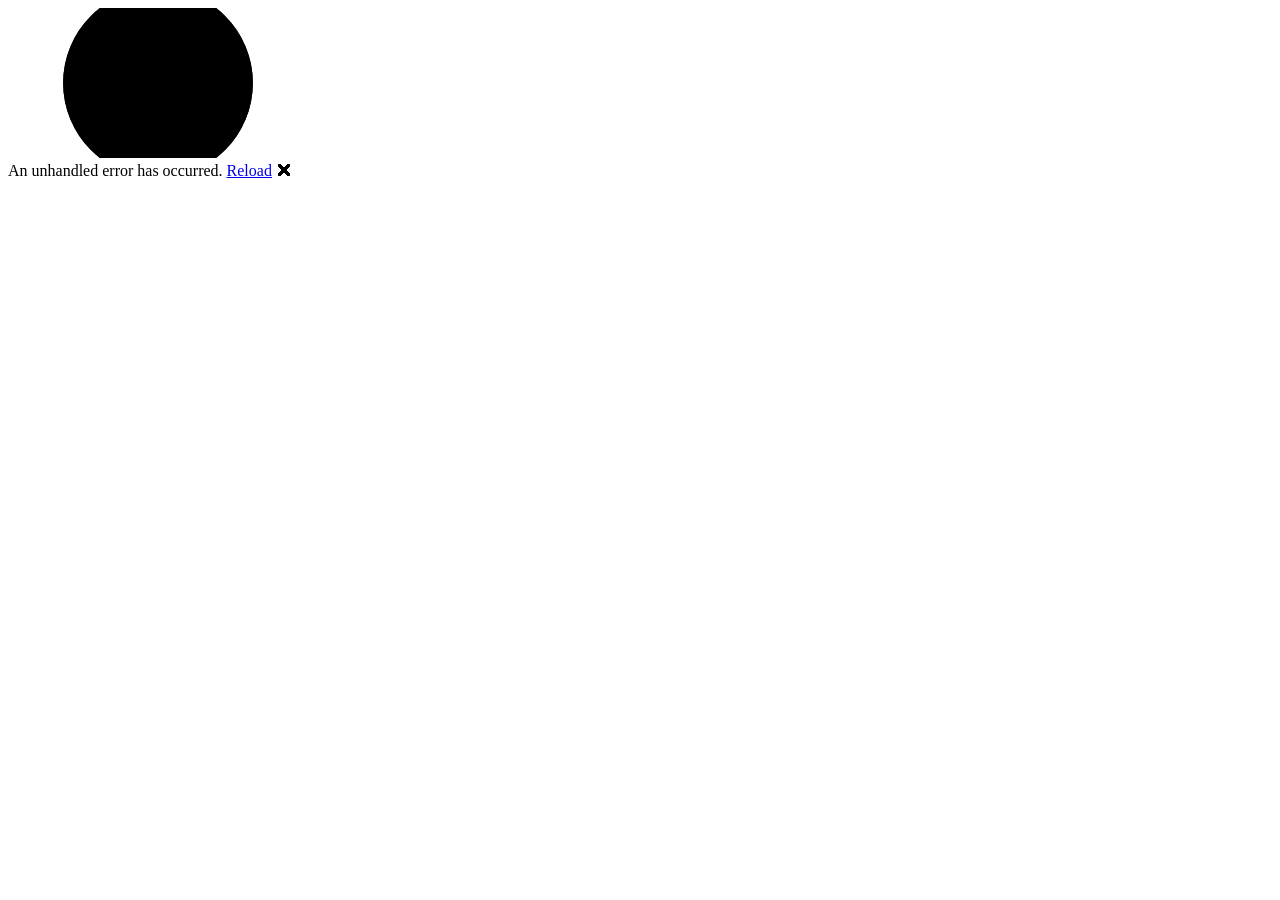
==== archipelago-web-app/wwwroot/index.html @ 89daf62f "switching to static page" ====
<!DOCTYPE html>
<html lang="en">

<head>
    <meta charset="utf-8" />
    <meta name="viewport" content="width=device-width, initial-scale=1.0" />
    <title>archipelago-web-app</title>
    <base href="/" />
    <link rel="stylesheet" href="lib/bootstrap/dist/css/bootstrap.min.css" />
    <link rel="stylesheet" href="css/app.css" />
    <link rel="icon" type="image/png" href="favicon.png" />
    <link href="archipelago-web-app.styles.css" rel="stylesheet" />
</head>

<body>
    <div id="app">
        <svg class="loading-progress">
            <circle r="40%" cx="50%" cy="50%" />
            <circle r="40%" cx="50%" cy="50%" />
        </svg>
        <div class="loading-progress-text"></div>
    </div>

    <div id="blazor-error-ui">
        An unhandled error has occurred.
        <a href="." class="reload">Reload</a>
        <span class="dismiss">🗙</span>
    </div>
    <script src="_framework/blazor.webassembly.js"></script>
</body>

</html>
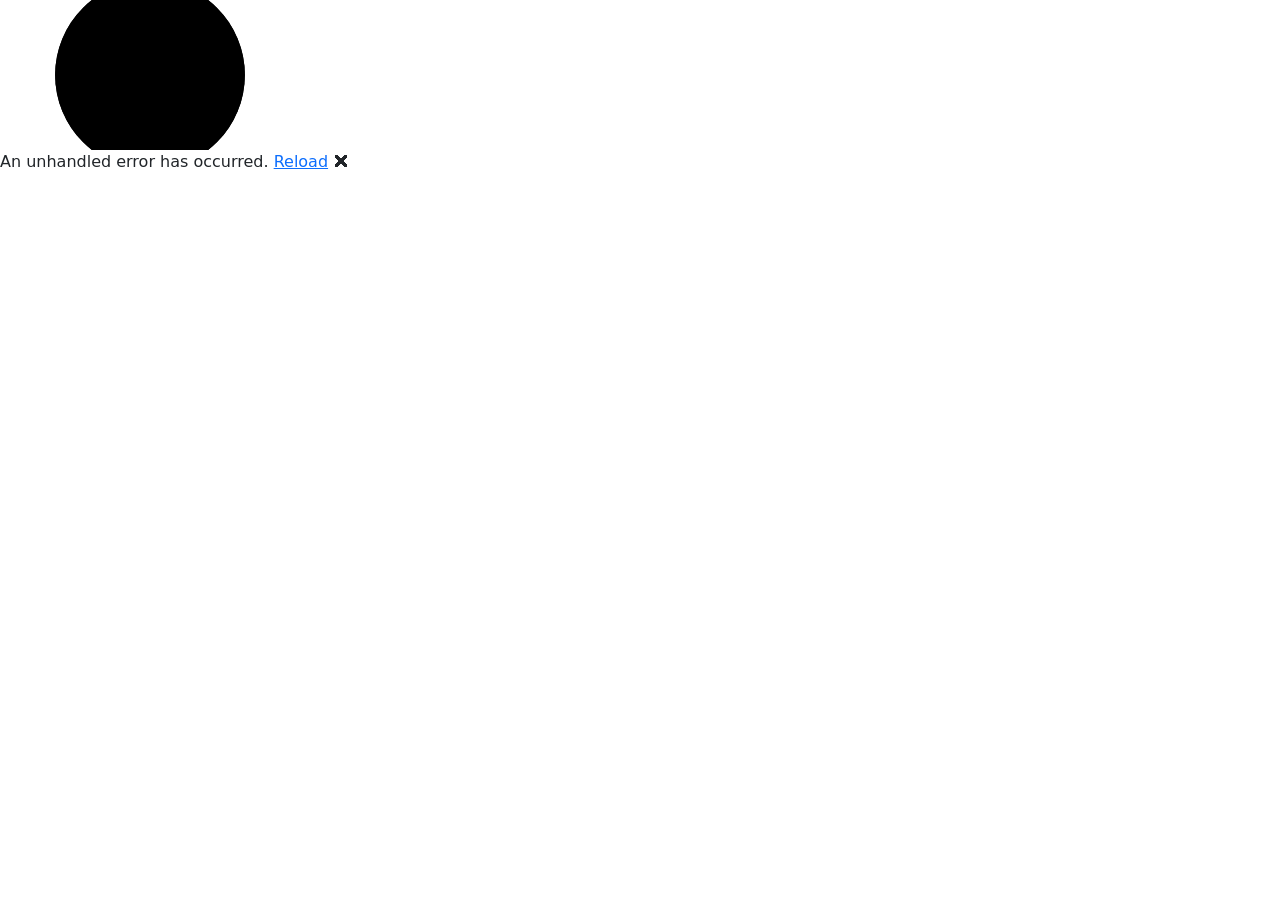
==== commit eba07118: "I guess I don't need this..." ====
(no text change in the page or its own stylesheets)
